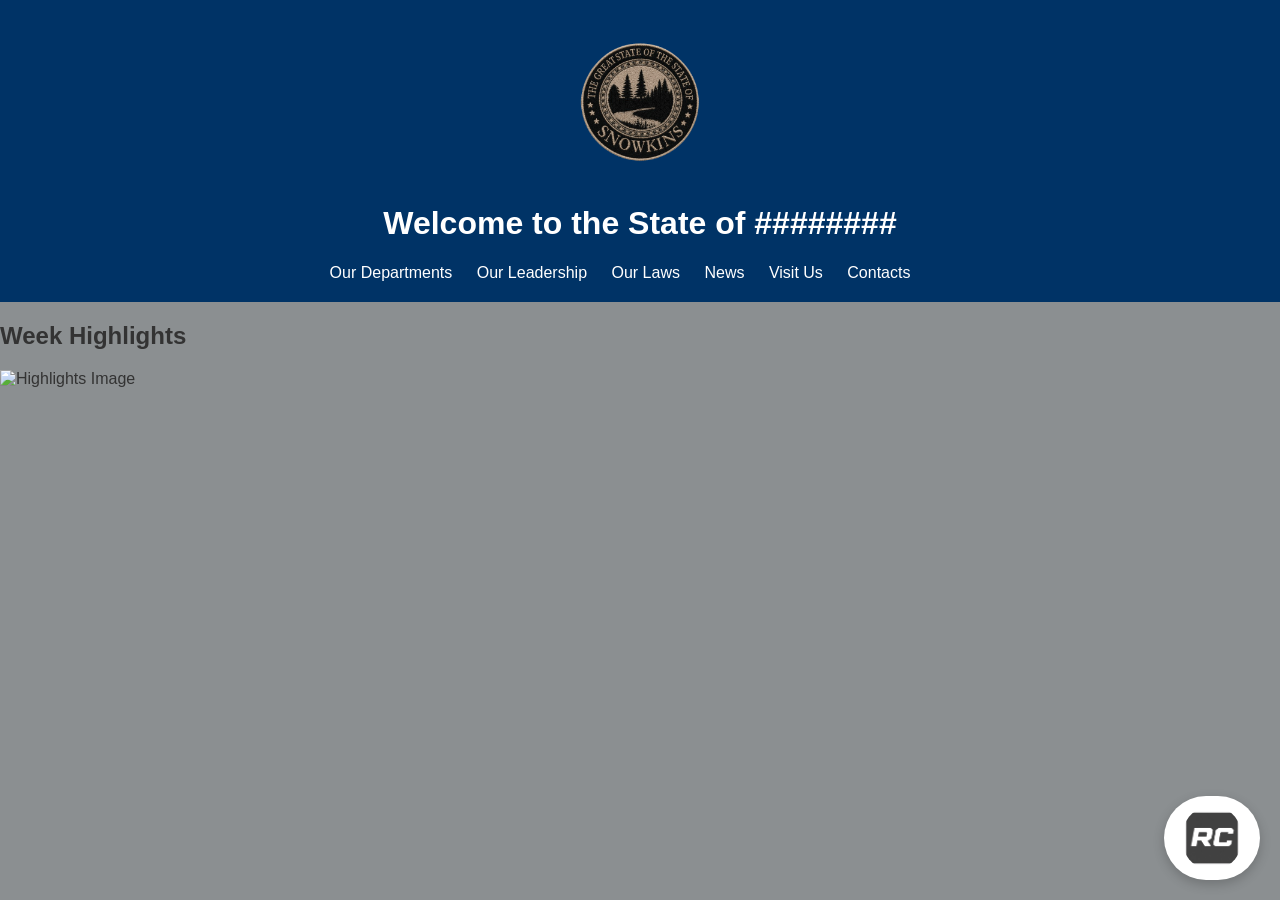
==== index.html @ 90bb9f72 "Updated repository" ====
<!DOCTYPE html>
<html lang="en">
<head>
    <meta charset="UTF-8">
    <meta name="viewport" content="width=device-width, initial-scale=1.0">
    <title>State.gov</title>
    <link rel="stylesheet" href="/styles/index.css">
    <favicon href="/images/ingame image/favicon.png" type="image/png">
</head>
<body>
    <header>
        <img src="/images/patches/generated-image__2_-removebg-preview.png" alt="State.gov Logo"  id="logo">
        <h1 id="welcome">Welcome to the State of ########</h1>
        <ul>
            <li><a href="/departments.html">Our Departments</a></li>
            <li><a href="/leadership.html">Our Leadership</a></li>
            <li><a href="/laws.html">Our Laws</a></li>
            <li><a href="/news.html">News</a></li>
            <li><a href="/visit_us.html">Visit Us</a></li>
            <li><a href="/contacts.html">Contacts</a></li>
            <li><a href="/management.html"><img src="/images/patches/management.png" alt="Management Logo" id="management-logo"></a></li>            
        </ul>
    </header>
    <div>
        <h2>Week Highlights</h2>
        <img src="/" alt="Highlights Image">
                
    </div>
</body>
</html>
---- styles/index.css ----
body {
    font-family: Arial, sans-serif;
    margin: 0;
    padding: 0;
    background-color: #8b8f91;
    color: #333;

}

header {
    background-color: #003366;
    color: white;
    padding: 20px;
    text-align: center;
}
ul {
    list-style-type: none;
    margin: 0;
    padding: 0;
    overflow: hidden;

}

li {
    display: inline;
    margin-right: 20px;
}

a {
    color: white;
    text-decoration: none;
}

a:hover {
    text-decoration:underline;
}

#logo {
    width: 150px;
    height: auto;
    margin-top: 10px;
}

#management-logo {
  position: fixed;
  bottom: 20px;
  right: 20px;
  z-index: 1000;
  width: 60px;
  height: 60px;
  background-color: #ffffff;
  padding: 12px 18px;
  border: none;
  border-radius: 999px;
  cursor: pointer;
  box-shadow: 0 4px 12px rgba(0,0,0,0.2);
}
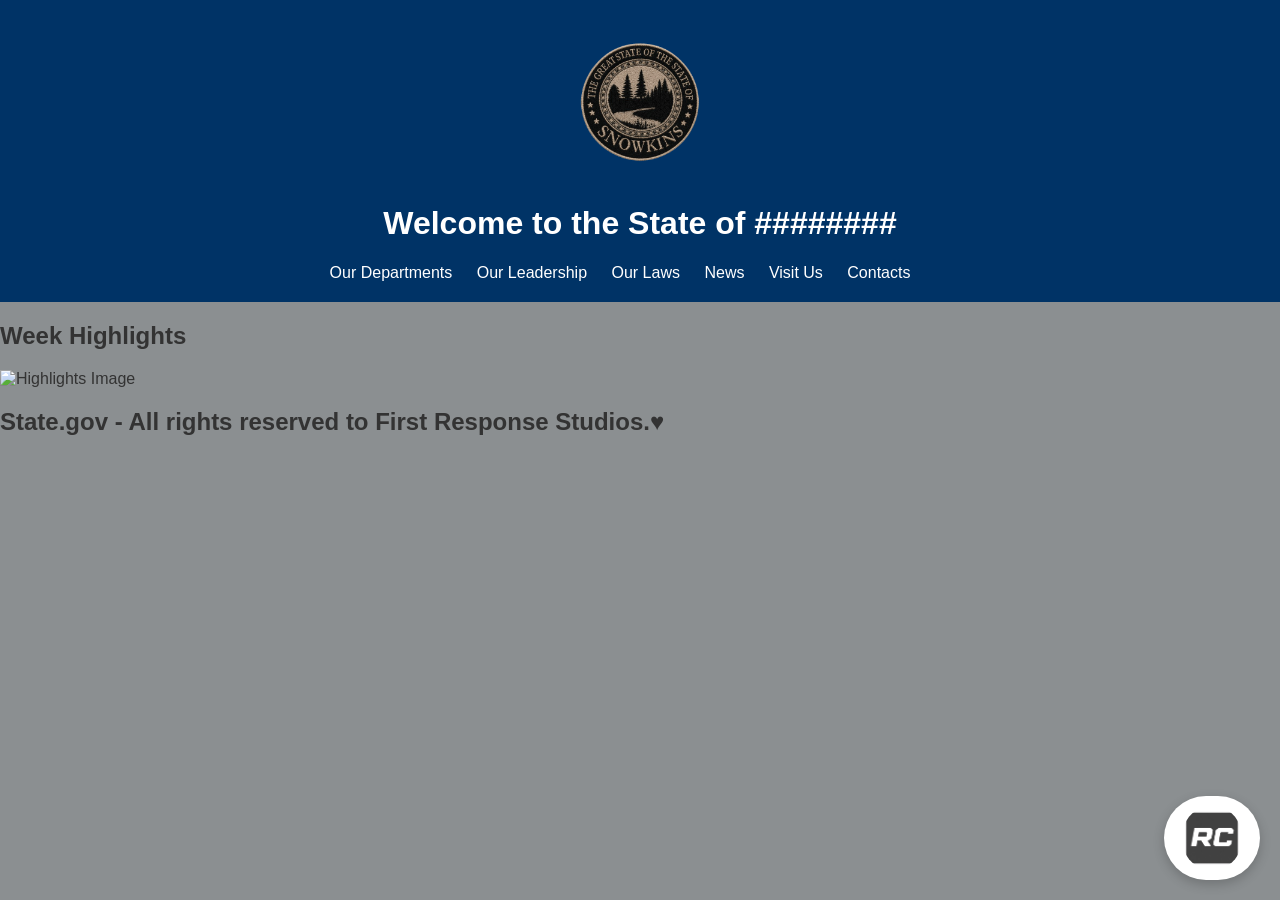
==== commit 228fd0c1: "Added Footer for copyright reasons" ====
--- a/index.html
+++ b/index.html
@@ -4,27 +4,30 @@
     <meta charset="UTF-8">
     <meta name="viewport" content="width=device-width, initial-scale=1.0">
     <title>State.gov</title>
-    <link rel="stylesheet" href="/styles/index.css">
-    <favicon href="/images/ingame image/favicon.png" type="image/png">
+    <link rel="stylesheet" href="./styles/index.css">
+    <favicon href="./images/ingameimage/favicon.png" type="image/png">
 </head>
 <body>
     <header>
-        <img src="/images/patches/generated-image__2_-removebg-preview.png" alt="State.gov Logo"  id="logo">
+        <img src="./images/patches/generated-image__2_-removebg-preview.png" alt="State.gov Logo"  id="logo">
         <h1 id="welcome">Welcome to the State of ########</h1>
         <ul>
-            <li><a href="/departments.html">Our Departments</a></li>
-            <li><a href="/leadership.html">Our Leadership</a></li>
-            <li><a href="/laws.html">Our Laws</a></li>
-            <li><a href="/news.html">News</a></li>
-            <li><a href="/visit_us.html">Visit Us</a></li>
-            <li><a href="/contacts.html">Contacts</a></li>
-            <li><a href="/management.html"><img src="/images/patches/management.png" alt="Management Logo" id="management-logo"></a></li>            
+            <li><a href="./departments.html">Our Departments</a></li>
+            <li><a href="./leadership.html">Our Leadership</a></li>
+            <li><a href="./laws.html">Our Laws</a></li>
+            <li><a href="./news.html">News</a></li>
+            <li><a href="./visit_us.html">Visit Us</a></li>
+            <li><a href="./contacts.html">Contacts</a></li>
+            <li><a href="./management.html"><img src="./images/patches/management.png" alt="Management Logo" id="management-logo"></a></li>            
         </ul>
     </header>
     <div>
         <h2>Week Highlights</h2>
-        <img src="/" alt="Highlights Image">
+        <img src="./images/patches/highlights.png" alt="Highlights Image">
                 
     </div>
+        <footer>
+        <h2 id="footer"><bold>State.gov - All rights reserved to First Response Studios.♥</bold></h2>
+    </footer>
 </body>
 </html>
